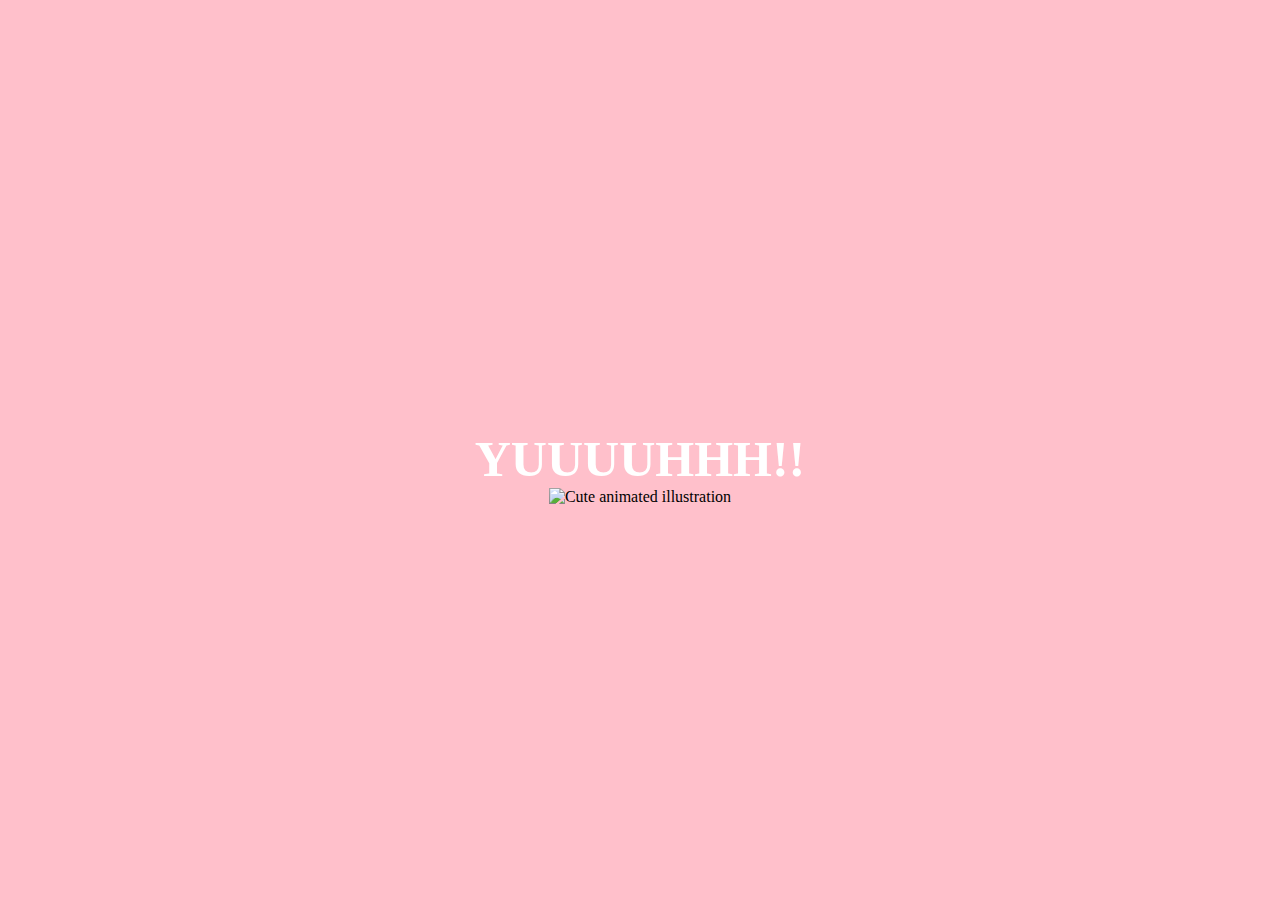
==== yes.html @ 97219cb6 "my changes" ====
<!DOCTYPE html>
<html lang="en">
    <head>
        <link rel="stylesheet" href="./yes_style.css">
        
    </head> 
    <body>
        <div class="container">
            <div >
                <h1 class = "header_text">YUUUUHHH!!</h1>
            </div>
            <div class="gif_container">
                <img src="https://media3.giphy.com/media/v1.Y2lkPTc5MGI3NjExOW9rMmR1dW1wcGs2d2ptYjU3MTJiM3lzbnFnMW43dTRiMmZoczI0ZyZlcD12MV9pbnRlcm5hbF9naWZfYnlfaWQmY3Q9cw/GKnZTd6I0JhzG/giphy.gif" alt="Cute animated illustration">
            </div>
        </div>
       
    </body> 
</html>
---- yes_style.css ----
body {
    display: flex;
    justify-content: center;
    align-items: center;
    height: 100vh;
    background-color: #FFC0CB;
}

.header_text {
    font-family: 'Nunito';
    font-size: 50px;
    font-weight: bold;
    color: white;
    text-align: center;
    margin-top: 20px;
    margin-bottom: 0px;
}

.gif_container {
    display: flex;
    justify-content: center;
    align-items: center;
}
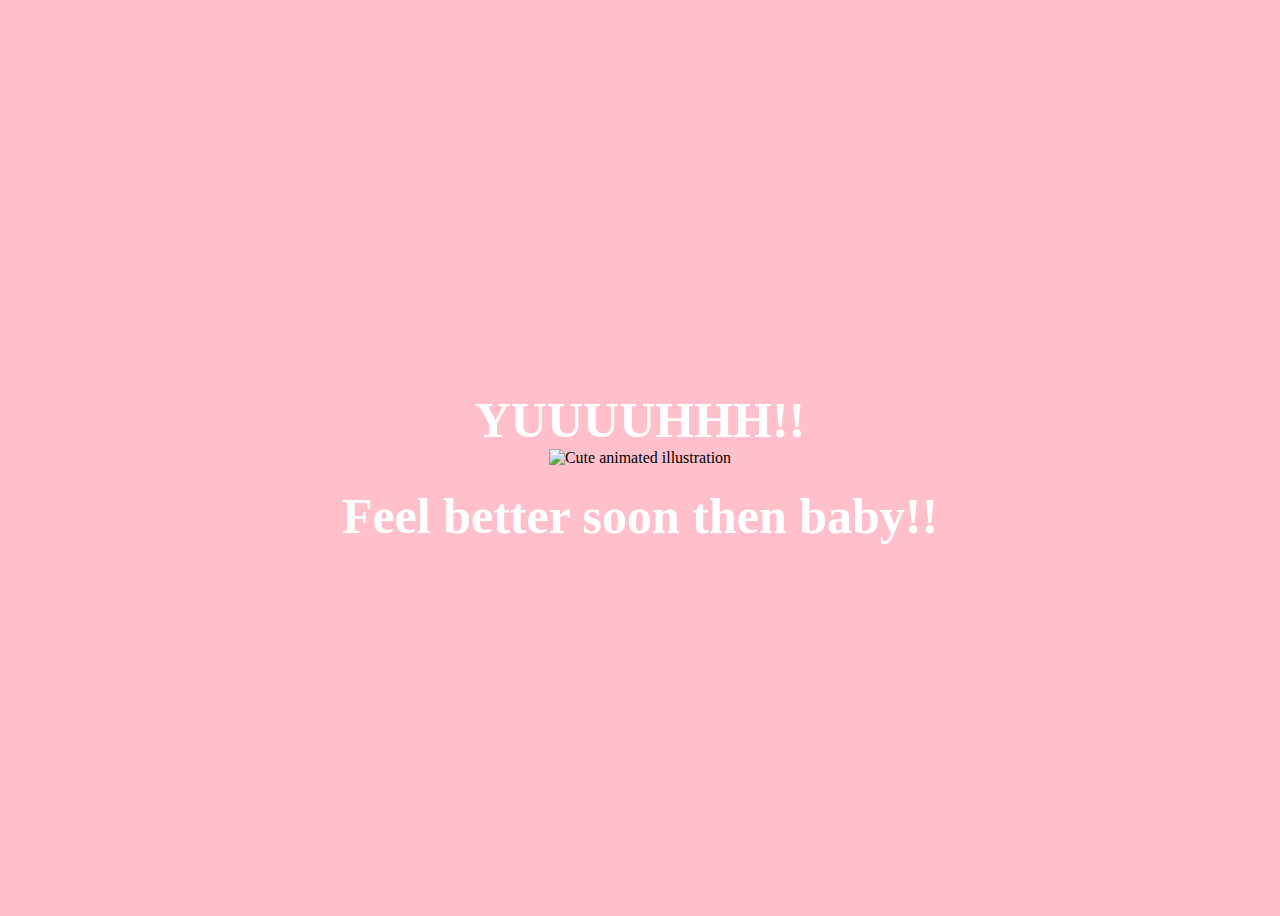
==== commit 6f493603: "change" ====
--- a/yes.html
+++ b/yes.html
@@ -12,6 +12,9 @@
             <div class="gif_container">
                 <img src="https://media3.giphy.com/media/v1.Y2lkPTc5MGI3NjExOW9rMmR1dW1wcGs2d2ptYjU3MTJiM3lzbnFnMW43dTRiMmZoczI0ZyZlcD12MV9pbnRlcm5hbF9naWZfYnlfaWQmY3Q9cw/GKnZTd6I0JhzG/giphy.gif" alt="Cute animated illustration">
             </div>
+            <div >
+                <h1 class = "header_text">Feel better soon then baby!!</h1>
+            </div>
         </div>
        
     </body> 
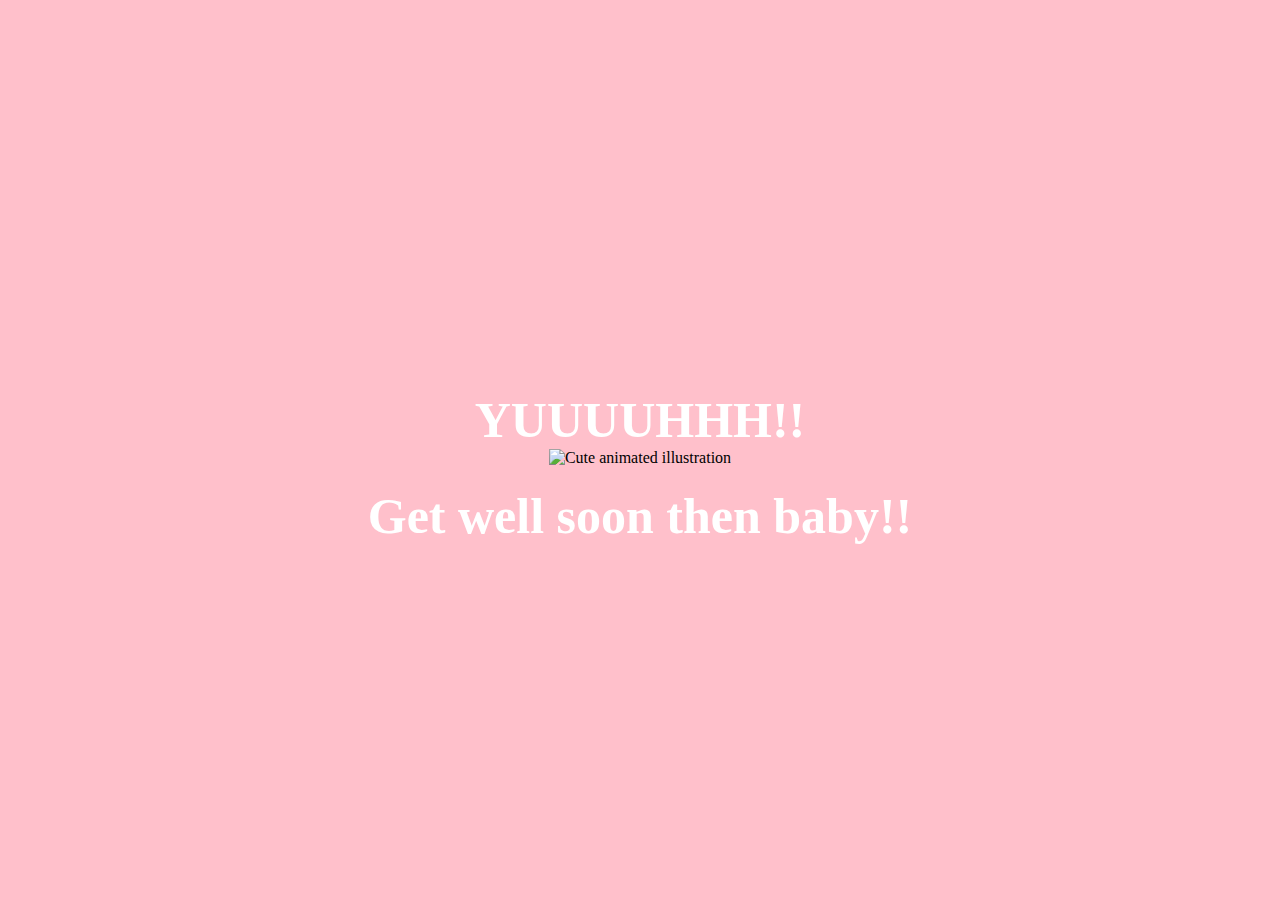
==== commit 9f3d150d: "Update yes.html" ====
--- a/yes.html
+++ b/yes.html
@@ -13,7 +13,7 @@
                 <img src="https://media3.giphy.com/media/v1.Y2lkPTc5MGI3NjExOW9rMmR1dW1wcGs2d2ptYjU3MTJiM3lzbnFnMW43dTRiMmZoczI0ZyZlcD12MV9pbnRlcm5hbF9naWZfYnlfaWQmY3Q9cw/GKnZTd6I0JhzG/giphy.gif" alt="Cute animated illustration">
             </div>
             <div >
-                <h1 class = "header_text">Feel better soon then baby!!</h1>
+                <h1 class = "header_text">Get well soon then baby!!</h1>
             </div>
         </div>
        
